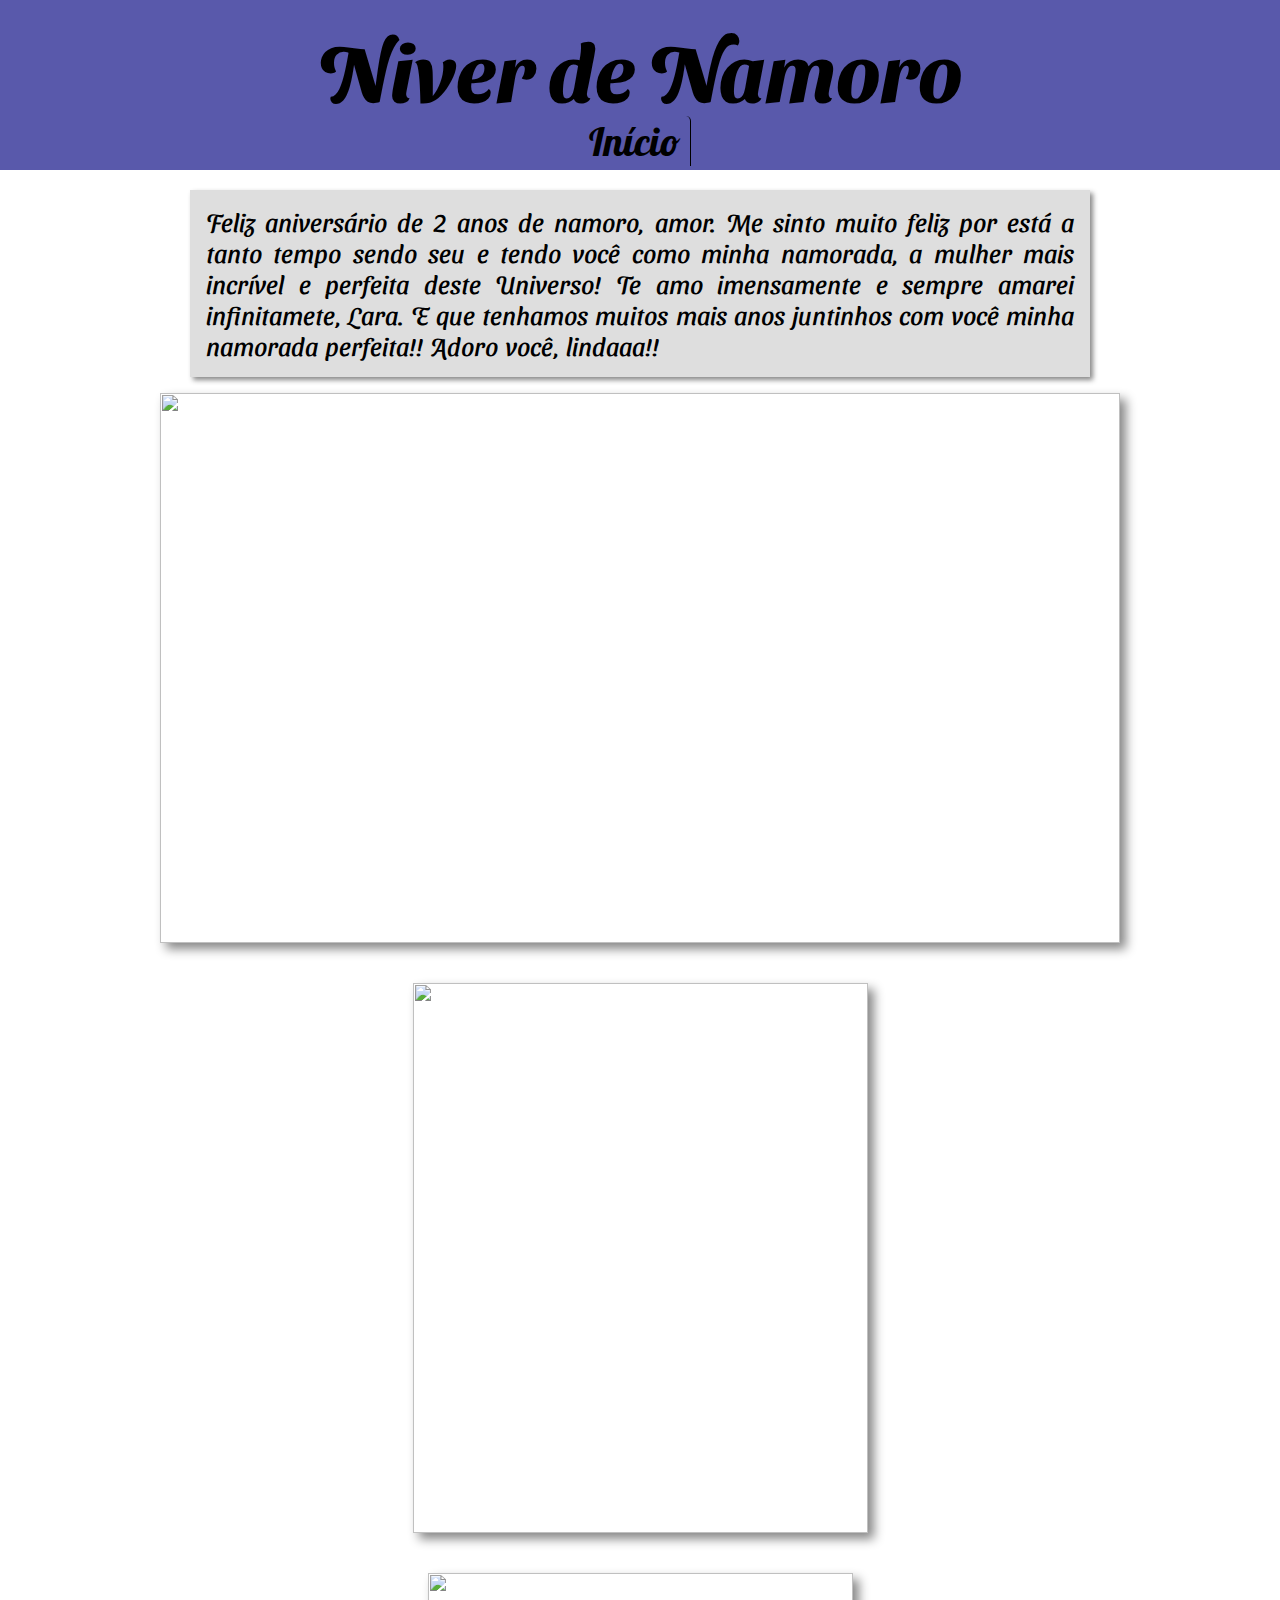
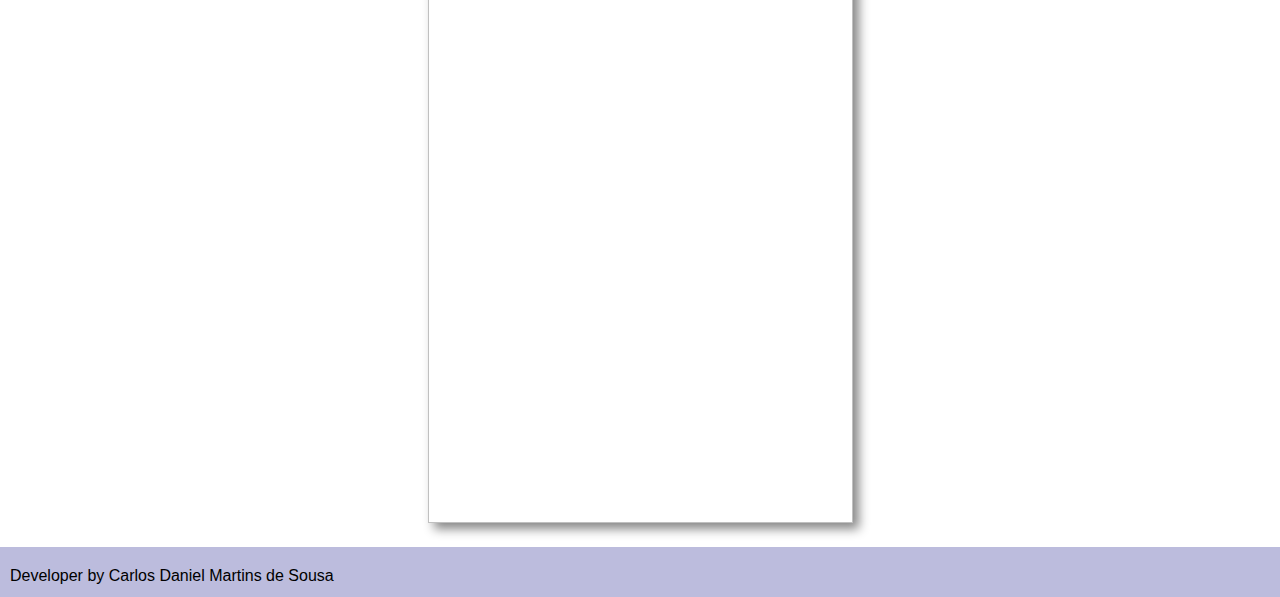
==== 2anosdenamo.html @ 8d83d75e "add files" ====
<!DOCTYPE html>
<html lang="pt-br">
<head>
	<meta charset="utf-8">
	<meta name="viewport" content="width=device-width, initial-scale=1">
	<link rel="stylesheet" type="text/css" href="estilos.css">
	<!--<link rel="stylesheet" type="text/css" href="celular.css">-->
	<link rel="preconnect" href="https://fonts.googleapis.com">
	<link rel="preconnect" href="https://fonts.gstatic.com" crossorigin>
	<link href="https://fonts.googleapis.com/css2?family=Sansita+Swashed:wght@500&display=swap" rel="stylesheet">
	<link href="https://fonts.googleapis.com/css2?family=Dancing+Script:wght@700&family=Sansita+Swashed:wght@500&display=swap" rel="stylesheet">
	<link href="https://fonts.googleapis.com/css2?family=Lobster&family=Sansita+Swashed:wght@500&display=swap" rel="stylesheet">
	<title>2 anos de Namoro</title>
</head>
<body>
	<header class="sombra">
		<h1>Niver de Namoro</h1>
		<nav>
			<ol>
				<a href="index.html" target="_self"><li>Início</li></a>
			</ol>
		</nav>
	</header>

	

	<section >
		<article>
			<p class="txtdDeclaracao">Feliz aniversário de 2 anos de namoro, amor. Me sinto muito feliz por está a tanto tempo sendo seu e tendo você como minha namorada, a mulher mais incrível e perfeita deste Universo! Te amo imensamente e sempre amarei infinitamete, Lara. E que tenhamos muitos mais anos juntinhos com você minha namorada perfeita!! Adoro você, lindaaa!!
			</p>
			<img src="fotos/euemo2.jpg"  class="configFt" id="fotosdaPag">
		
		</article>

		<article>
			<img src="fotos/euemo.jpg"  class="configFt" id="fotosdaPag" style="max-width: 455px;">
		</article>

		<article>
			<img src="fotos/eu1.jpg"  class="configFt" id="fotosdaPag" style="max-width: 425px;">
		</article>
	</section>	
		
		<footer>
			<p>Developer by Carlos Daniel Martins de Sousa</p>
		</footer>

	
</body>
</html>
---- estilos.css ----
*{
	padding: 0px;
	margin: 0px;
	outline: 100%;
	box-sizing: border-box;
	font-size: 100%;
}

body{
	overflow: scroll;
	overflow-x:hidden;
}

/*header*/

header,section,footer{
	width: 100%;
	display: flex;
	padding-top: 20px;
}

header{
	background:#5959AB;
	align-items: center;
	display: block;
}

header h1{
		font-family:'Sansita Swashed', cursive;
		font-size: 60pt;
		text-align: center;
		margin: auto;
}

header nav{
	display: flex;
	margin: 0px;	
}

header nav ol{
	list-style: none;
	padding: 0px;
	margin: auto;
}

header nav ol li{
	text-align: center;
	display: table-cell;
	vertical-align: middle;
	font-family: 'Lobster', cursive;
	font-size: 30pt;
	padding-right: 10px;
	border-right: 1px solid #000;
	border-radius: 0px 5px 0px 0px;
}

 header nav ol li:hover{
	background: linear-gradient(to bottom, #5959AB, #9b9bcc);
	border-radius:0px 5px 0px 0px ;
}

a{
	text-decoration: none;
	color: #000;
}

/* section */

section{
	 flex-flow: row wrap;
	flex-flow: column;

}

section article{
	width: 100%;
	max-width: 960px;
	display: block;
	margin-left: auto;	
	margin-right: auto;
	text-align: center;
	padding-bottom: 20px;

}
/* conteudo da section */
.dataNiver{
	width: 960px;
	height: 90px;
	background-color: rgba(221,221,221,0.9);
	position: absolute;
	margin-top:-404px ;
	text-align: center;

}

img{

	max-width: 960px;
	height: 400px;

}


/* sombra de img */

.configFt{
	box-shadow:6px 6px 10px #888;
	width: 100%;
}


/* formatação dos links da section */
.link{
	font-family: 'Dancing Script', cursive;
	font-size: 30pt;
	text-decoration-color: #5959AB;
}

/* footer */

footer{
	height: 50px;
	/*margin:auto;*/
	background-color: #bcbcdd;
}

footer p{
	font-size: 12pt;
	font-family: Arial, Verdana;
	padding-top: 0px;
	padding-left: 10px;
}

/* site 2 anos de namo */

.txtdDeclaracao{
	font-family:'Sansita Swashed', cursive;
	font-size: 19pt;
	text-align: justify;

	word-spacing: 3px;
	background-color: #dedede;
	padding: 16px;
	box-shadow: 3px 3px 5px #888;
	max-width: 900px;
	margin: auto;
}

#fotosdaPag{
	margin-top: 16px;
	height: 550px;
}
---- celular.css ----
@media handheld, screen and (min-width: 769px) and (max-width: 979px){
	section{
		
		max-width: 768px;
		margin-right: auto;
		margin-left: auto;

	}

	section article{
	max-width: 768px;
	padding-bottom: 10px;
	margin-top: auto;
	}

	.dataNiver{
	width: 768px;
	height: 90px;
	margin-top:-404px ;
	text-align: center;
	padding-bottom: 10px;

	}

	.configFt{
	max-width: 960px;
	width: 100%;
	
}

}

@media handheld, screen and (min-width: 663px) and (max-width: 768px){
	body{
	overflow: scroll;
	overflow-x:hidden;
	}

	section{
		width: 668px;
		margin: auto;
	}
	article{
		width: 668px;
	}
	section article{
	width: 668px;
	padding-bottom: 10px;
	margin-top: auto;
	}

	.dataNiver{
	width: 668px;
	height: 90px;
	margin-top:-354px ;
	text-align: center;
	padding-bottom: 10px;
	}

	img{
	/*text-align: center;*/
	width: 668px;
	height: 350px;
	}

	
	section article p{
		
		color: #f00;
	}

}

@media handheld, screen and (max-width: 662px){
	body{
	overflow-x:hidden ;
	}

/*estou arrumando a tag p e img que estão fora da tela*/
	section{
		width: 470px;
		margin-right: auto;
		margin-left: auto;
	
	}

	section article{
		width: 470px;
		padding-bottom: 10px;
		margin-top: auto;
	}

	.dataNiver{
		width: 470px;
		height: 90px;
		margin-top:-354px ;
		text-align: center;
		padding-bottom: 10px;

	}

	img{
		text-align: center;
		width: 470px;
		height: 350px;;

	}


}
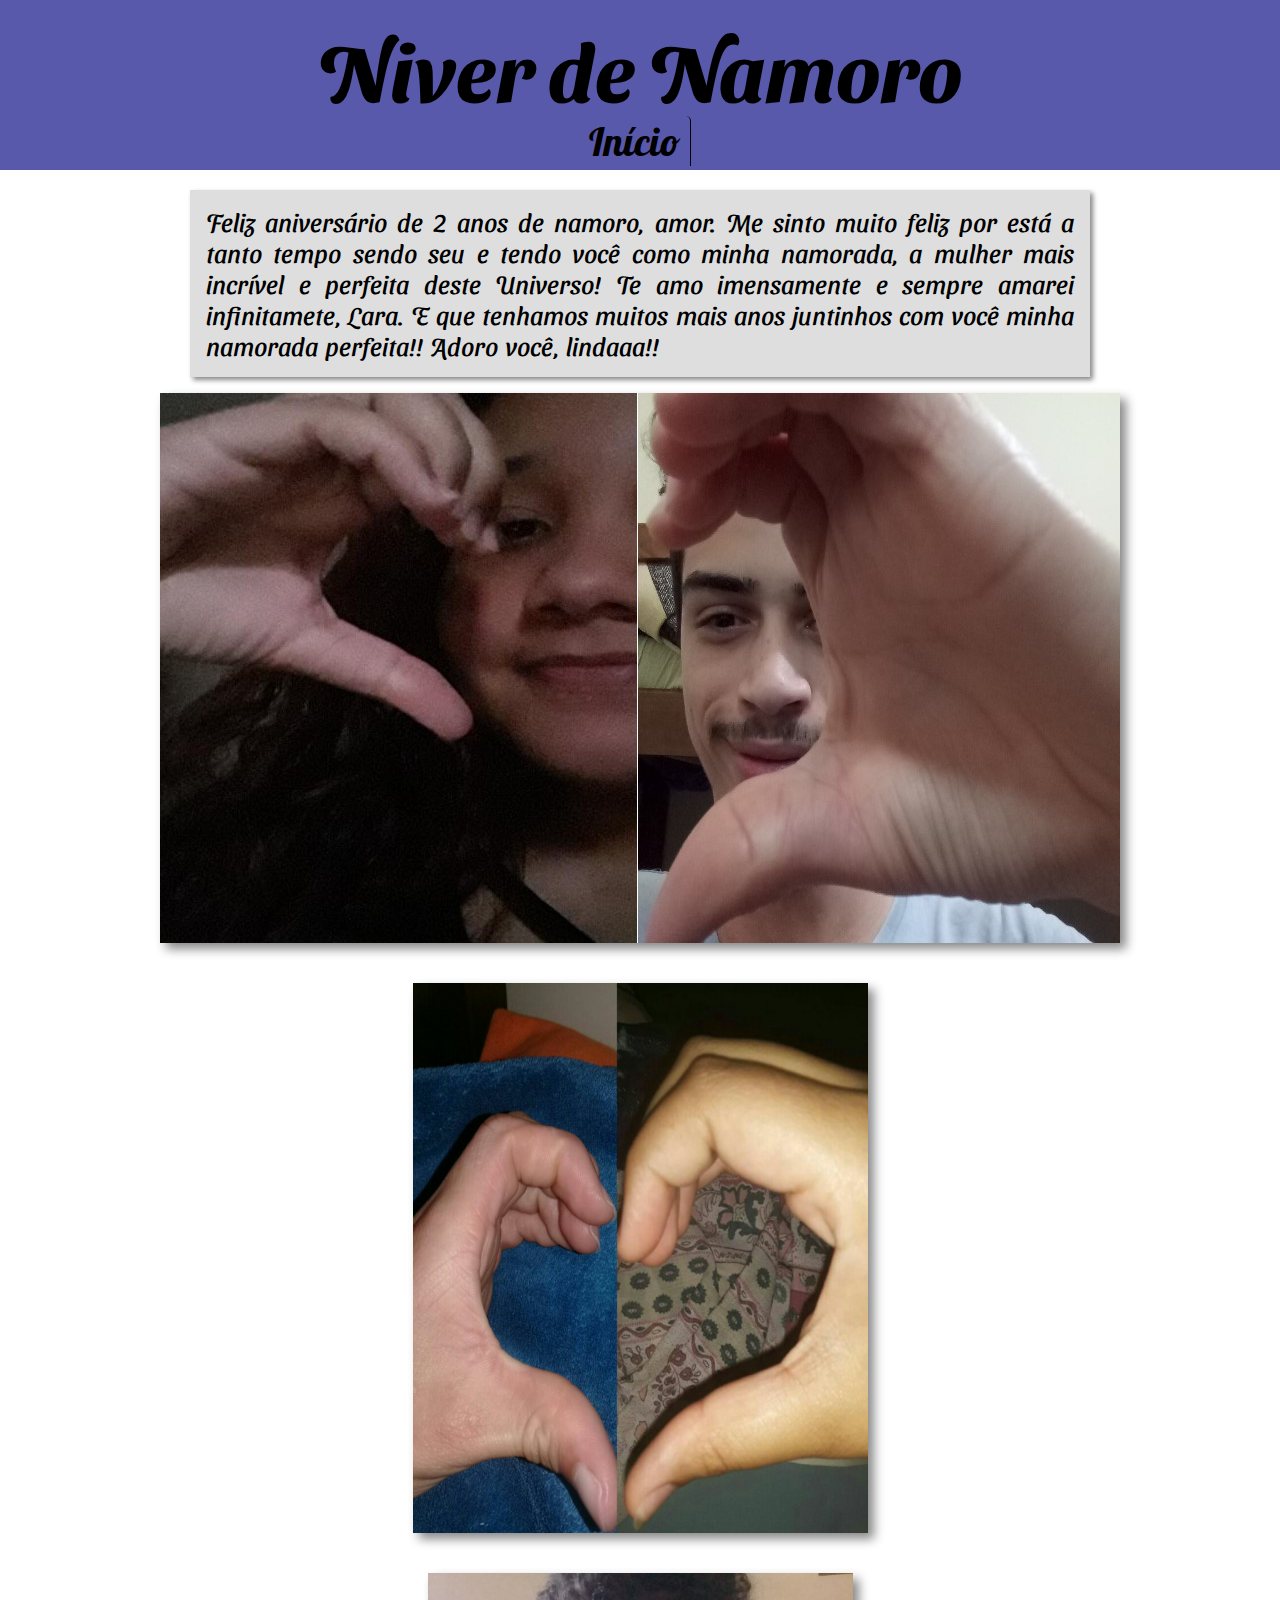
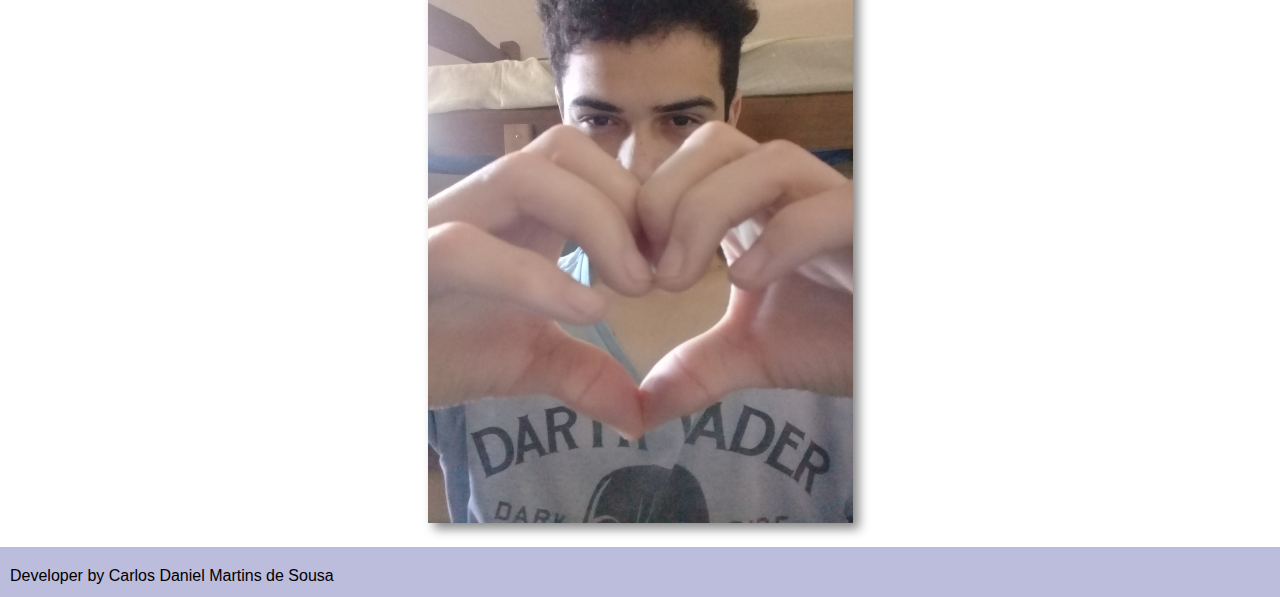
==== commit 8a55753f: "Update 2anosdenamo.html" ====
--- a/2anosdenamo.html
+++ b/2anosdenamo.html
@@ -4,7 +4,7 @@
 	<meta charset="utf-8">
 	<meta name="viewport" content="width=device-width, initial-scale=1">
 	<link rel="stylesheet" type="text/css" href="estilos.css">
-	<!--<link rel="stylesheet" type="text/css" href="celular.css">-->
+	<link rel="stylesheet" type="text/css" href="celular.css">
 	<link rel="preconnect" href="https://fonts.googleapis.com">
 	<link rel="preconnect" href="https://fonts.gstatic.com" crossorigin>
 	<link href="https://fonts.googleapis.com/css2?family=Sansita+Swashed:wght@500&display=swap" rel="stylesheet">
@@ -28,16 +28,16 @@
 		<article>
 			<p class="txtdDeclaracao">Feliz aniversário de 2 anos de namoro, amor. Me sinto muito feliz por está a tanto tempo sendo seu e tendo você como minha namorada, a mulher mais incrível e perfeita deste Universo! Te amo imensamente e sempre amarei infinitamete, Lara. E que tenhamos muitos mais anos juntinhos com você minha namorada perfeita!! Adoro você, lindaaa!!
 			</p>
-			<img src="fotos/euemo2.jpg"  class="configFt" id="fotosdaPag">
+			<img src="euemo2.jpg"  class="configFt" id="fotosdaPag">
 		
 		</article>
 
 		<article>
-			<img src="fotos/euemo.jpg"  class="configFt" id="fotosdaPag" style="max-width: 455px;">
+			<img src="euemo.jpg"  class="configFt" id="fotosdaPag" style="max-width: 455px;">
 		</article>
 
 		<article>
-			<img src="fotos/eu1.jpg"  class="configFt" id="fotosdaPag" style="max-width: 425px;">
+			<img src="eu1.jpg"  class="configFt" id="fotosdaPag" style="max-width: 425px;">
 		</article>
 	</section>	
 		
@@ -47,4 +47,4 @@
 
 	
 </body>
-</html>+</html>
